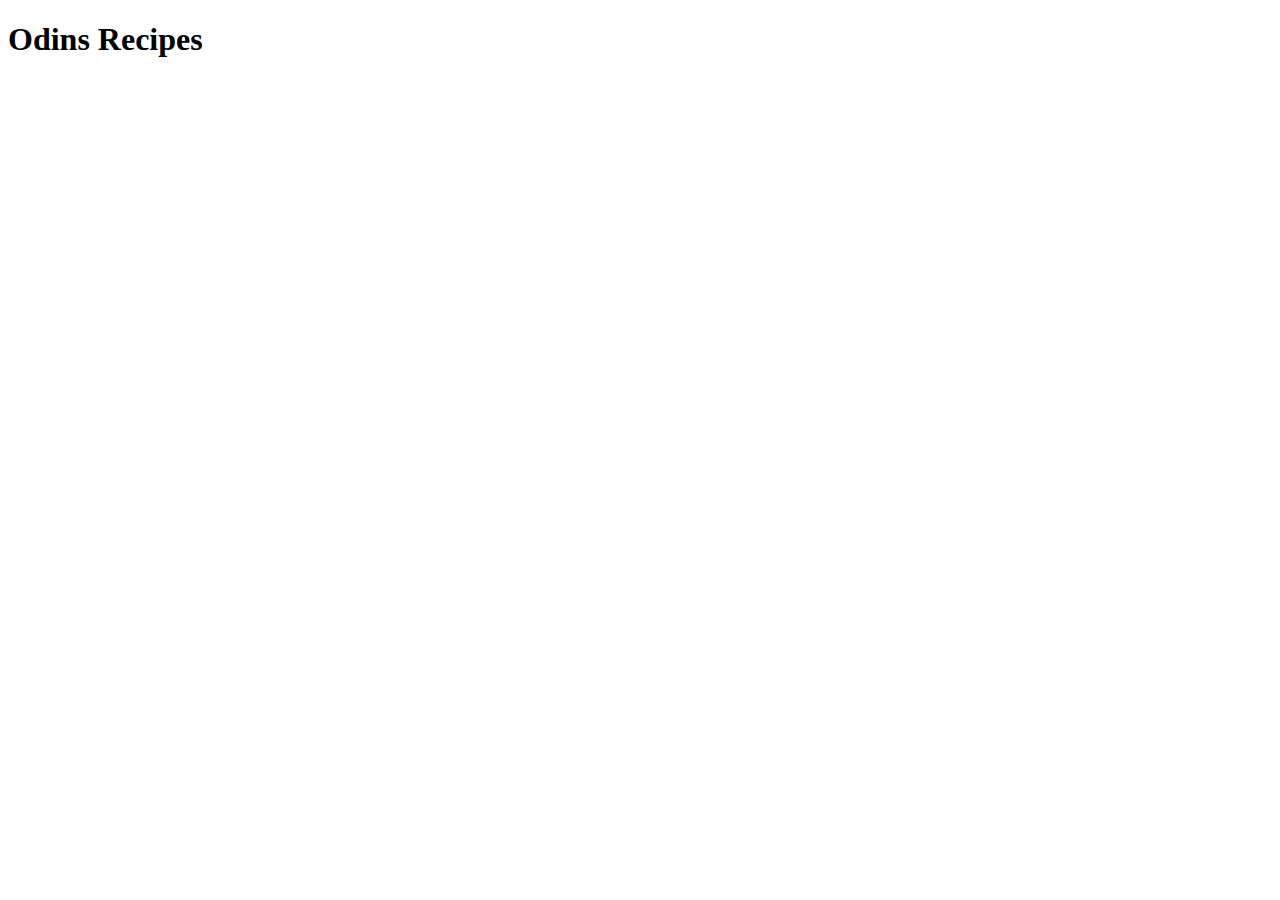
==== index.html @ 917df4ff "create index.html and recipes folder" ====
<!DOCTYPE html>
<html lang="en">
<head>
    <meta charset="UTF-8">
    <meta http-equiv="X-UA-Compatible" content="IE=edge">
    <meta name="viewport" content="width=device-width, initial-scale=1.0">
    <title>Document</title>
</head>
<body>
    <h1>Odins Recipes</h1>
</body>
</html>
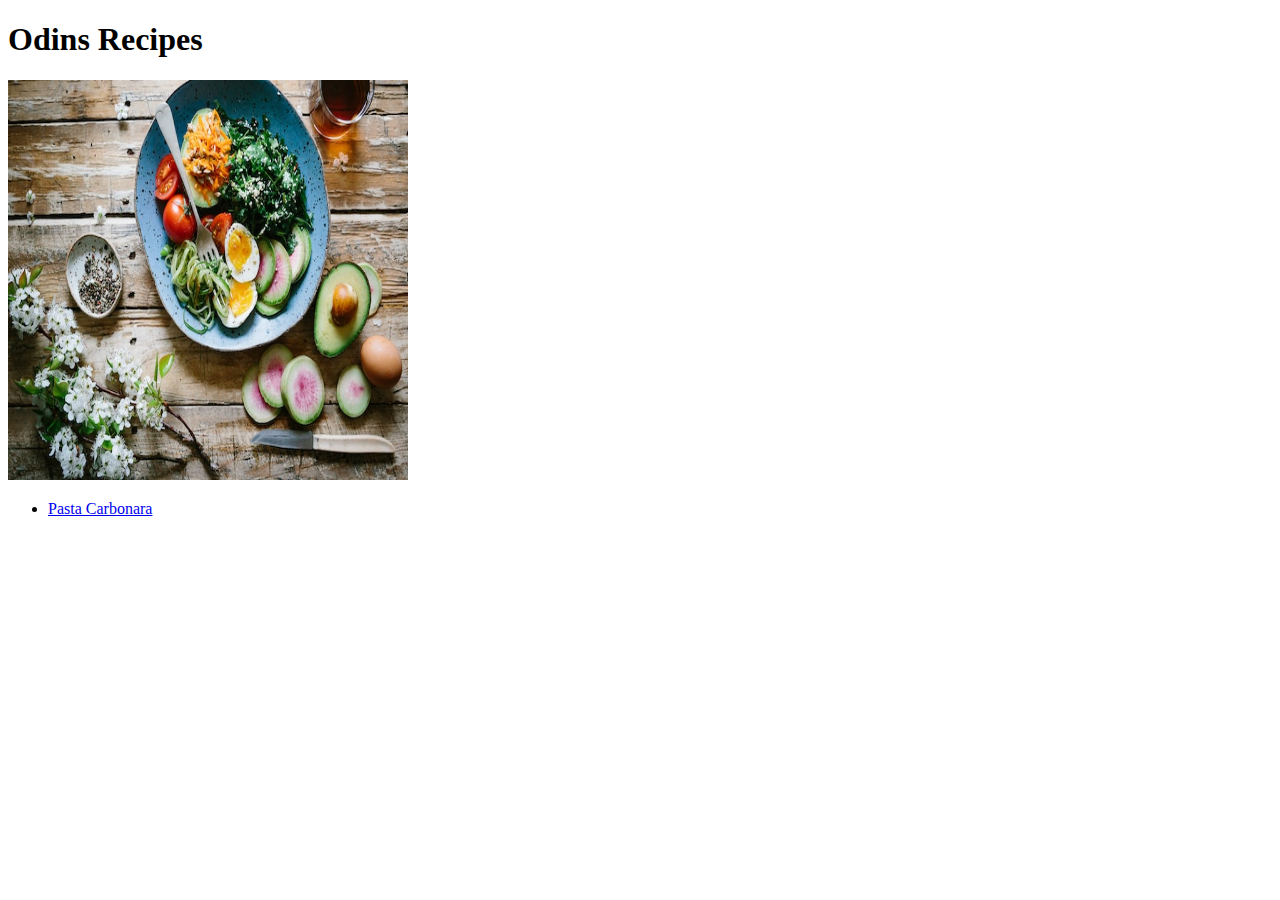
==== commit c8e15055: "coplete 1st recipe and add size through html to the img" ====
--- a/index.html
+++ b/index.html
@@ -8,5 +8,9 @@
 </head>
 <body>
     <h1>Odins Recipes</h1>
+    <img src="img/home.jpg" alt="home page image" height="400" width="400">
+    <ul>
+        <li><a href="recipes/pasta-carbonara.html">Pasta Carbonara</a></li>
+    </ul>
 </body>
 </html>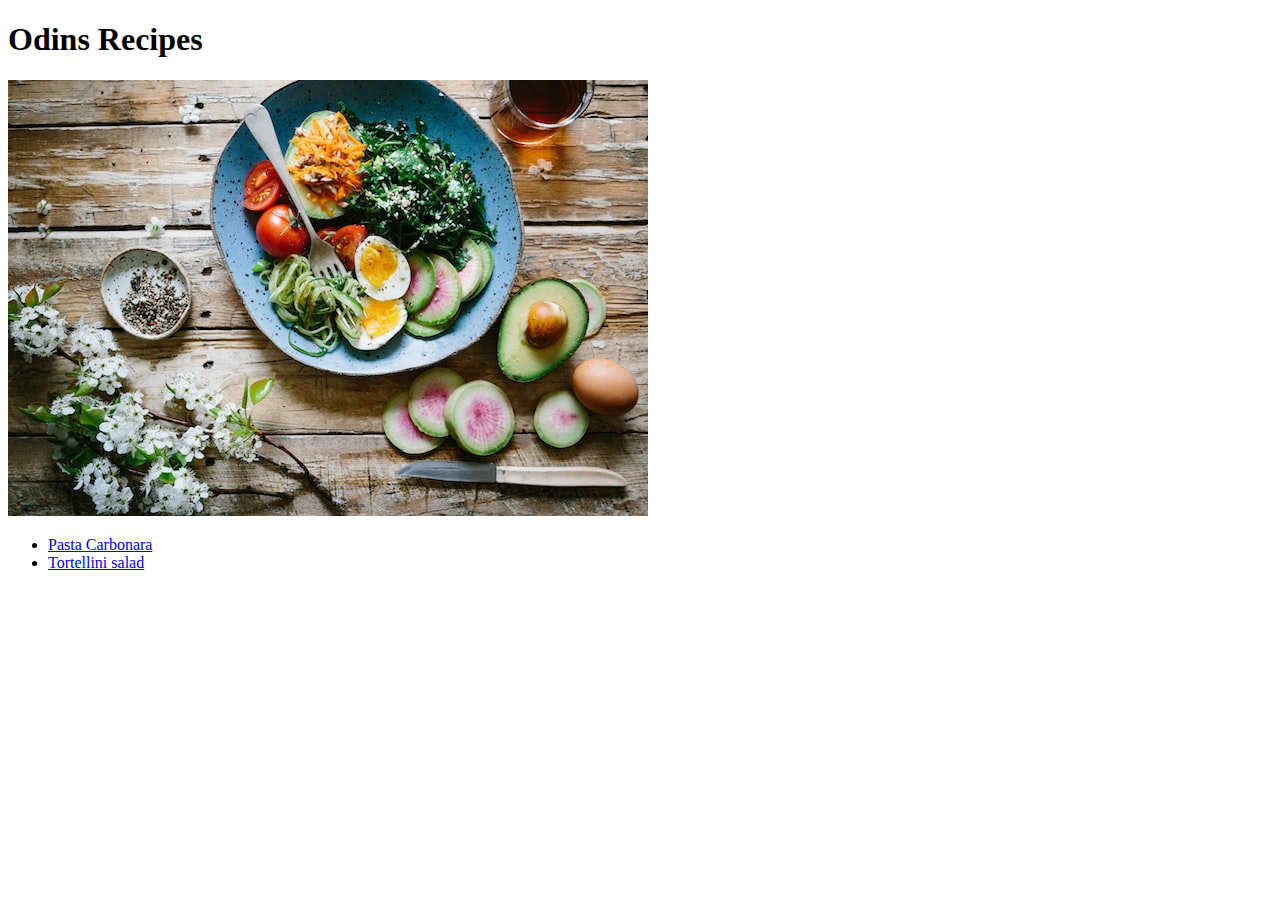
==== commit 5c1793f5: "finish 2nd recipe, and test git commands" ====
--- a/index.html
+++ b/index.html
@@ -4,13 +4,15 @@
     <meta charset="UTF-8">
     <meta http-equiv="X-UA-Compatible" content="IE=edge">
     <meta name="viewport" content="width=device-width, initial-scale=1.0">
-    <title>Document</title>
+    <title>Odins Recipes</title>
 </head>
 <body>
     <h1>Odins Recipes</h1>
-    <img src="img/home.jpg" alt="home page image" height="400" width="400">
+    <img src="img/home.jpg" alt="home page image">
     <ul>
         <li><a href="recipes/pasta-carbonara.html">Pasta Carbonara</a></li>
+        <li><a href="recipes/tortellini-salad.html">Tortellini salad</a></li>
+        
     </ul>
 </body>
 </html>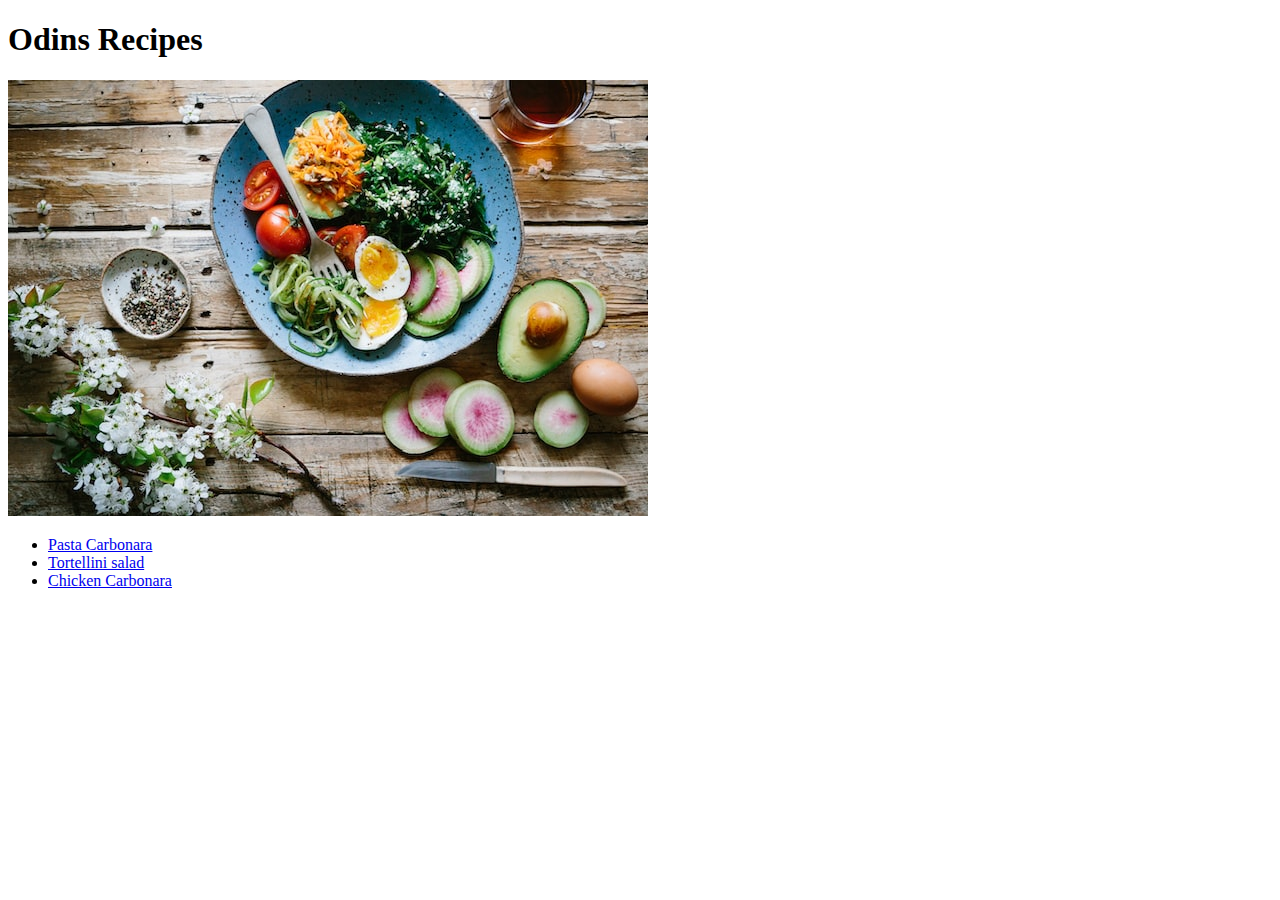
==== commit cfe559a5: "add 3rd recipe + make some corrections" ====
--- a/index.html
+++ b/index.html
@@ -12,7 +12,8 @@
     <ul>
         <li><a href="recipes/pasta-carbonara.html">Pasta Carbonara</a></li>
         <li><a href="recipes/tortellini-salad.html">Tortellini salad</a></li>
-        
+        <li><a href="recipes/chicken-carbonara.html">Chicken Carbonara</a></li>
+
     </ul>
 </body>
 </html>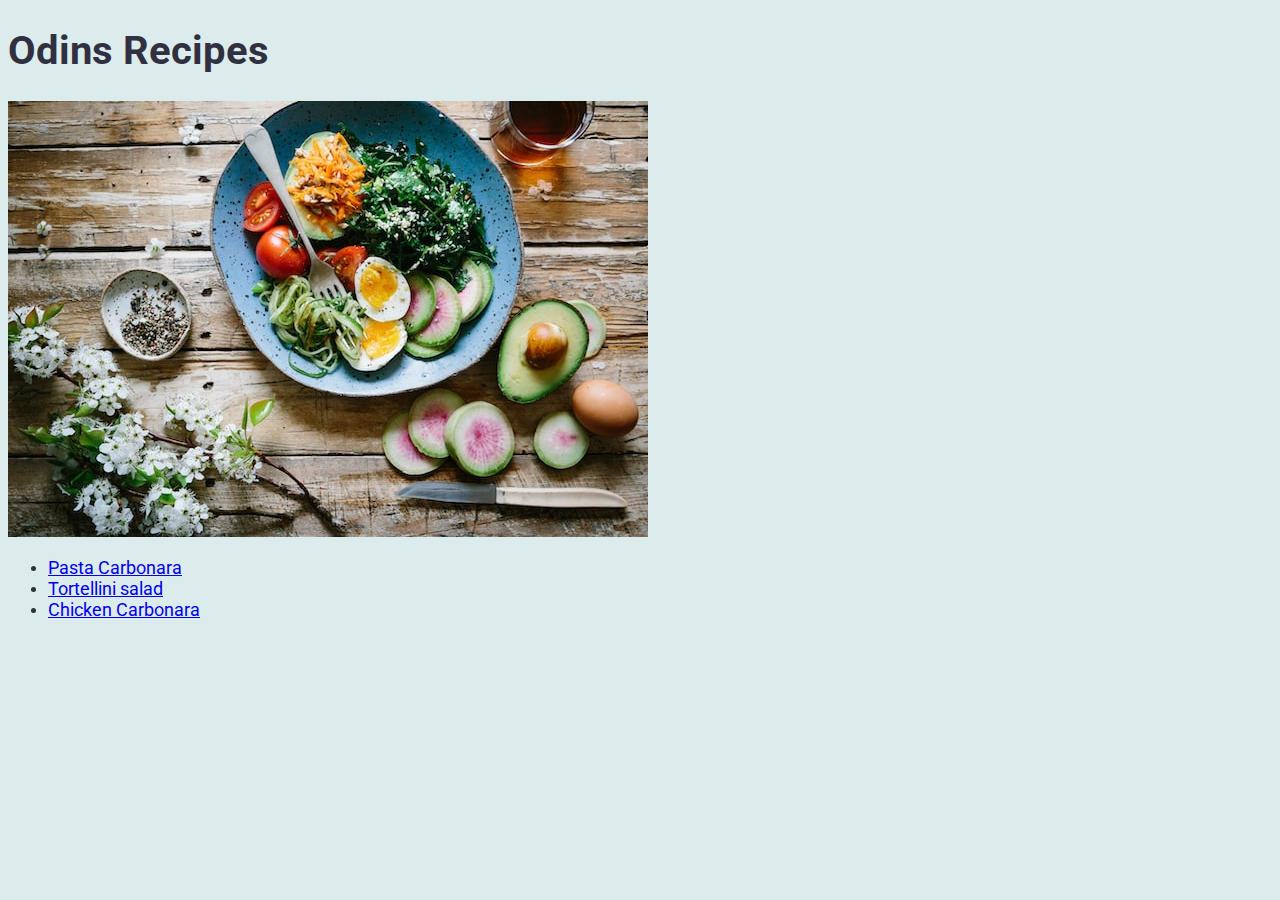
==== commit 54b47d24: "add styles and modify htmls" ====
--- a/index.html
+++ b/index.html
@@ -1,19 +1,37 @@
 <!DOCTYPE html>
 <html lang="en">
-<head>
-    <meta charset="UTF-8">
-    <meta http-equiv="X-UA-Compatible" content="IE=edge">
-    <meta name="viewport" content="width=device-width, initial-scale=1.0">
+  <head>
+    <meta charset="UTF-8" />
+    <meta http-equiv="X-UA-Compatible" content="IE=edge" />
+    <meta name="viewport" content="width=device-width, initial-scale=1.0" />
+    <link rel="preconnect" href="https://fonts.googleapis.com" />
+    <link rel="preconnect" href="https://fonts.gstatic.com" crossorigin />
+    <link
+      href="https://fonts.googleapis.com/css2?family=Roboto:wght@400;500;700&display=swap"
+      rel="stylesheet"
+    />
+    <link rel="stylesheet" href="style.css" />
     <title>Odins Recipes</title>
-</head>
-<body>
+  </head>
+  <body>
     <h1>Odins Recipes</h1>
-    <img src="img/home.jpg" alt="home page image">
+    <img src="img/home.jpg" alt="home page image" />
     <ul>
-        <li><a href="recipes/pasta-carbonara.html">Pasta Carbonara</a></li>
-        <li><a href="recipes/tortellini-salad.html">Tortellini salad</a></li>
-        <li><a href="recipes/chicken-carbonara.html">Chicken Carbonara</a></li>
-
+      <li>
+        <a href="recipes/pasta-carbonara.html" class="recipe-link"
+          >Pasta Carbonara</a
+        >
+      </li>
+      <li>
+        <a href="recipes/tortellini-salad.html" class="recipe-link"
+          >Tortellini salad</a
+        >
+      </li>
+      <li>
+        <a href="recipes/chicken-carbonara.html" class="recipe-link"
+          >Chicken Carbonara</a
+        >
+      </li>
     </ul>
-</body>
-</html>+  </body>
+</html>
--- a/style.css
+++ b/style.css
@@ -0,0 +1,32 @@
+body {
+  background-color: rgb(220, 236, 236);
+  font-family: "Roboto", sans-serif;
+  color: hsl(240, 15%, 22%);
+}
+
+h1 {
+  font-size: 40px;
+}
+
+h2 {
+  font-size: 28px;
+}
+
+h3 {
+  font-size: 22px;
+}
+h4 {
+  font-weight: 500;
+}
+
+.recipe-link {
+  font-size: 18px;
+}
+
+article {
+  background-color: rgb(181, 204, 204);
+}
+
+.home {
+  background-color: rgb(181, 204, 204);
+}
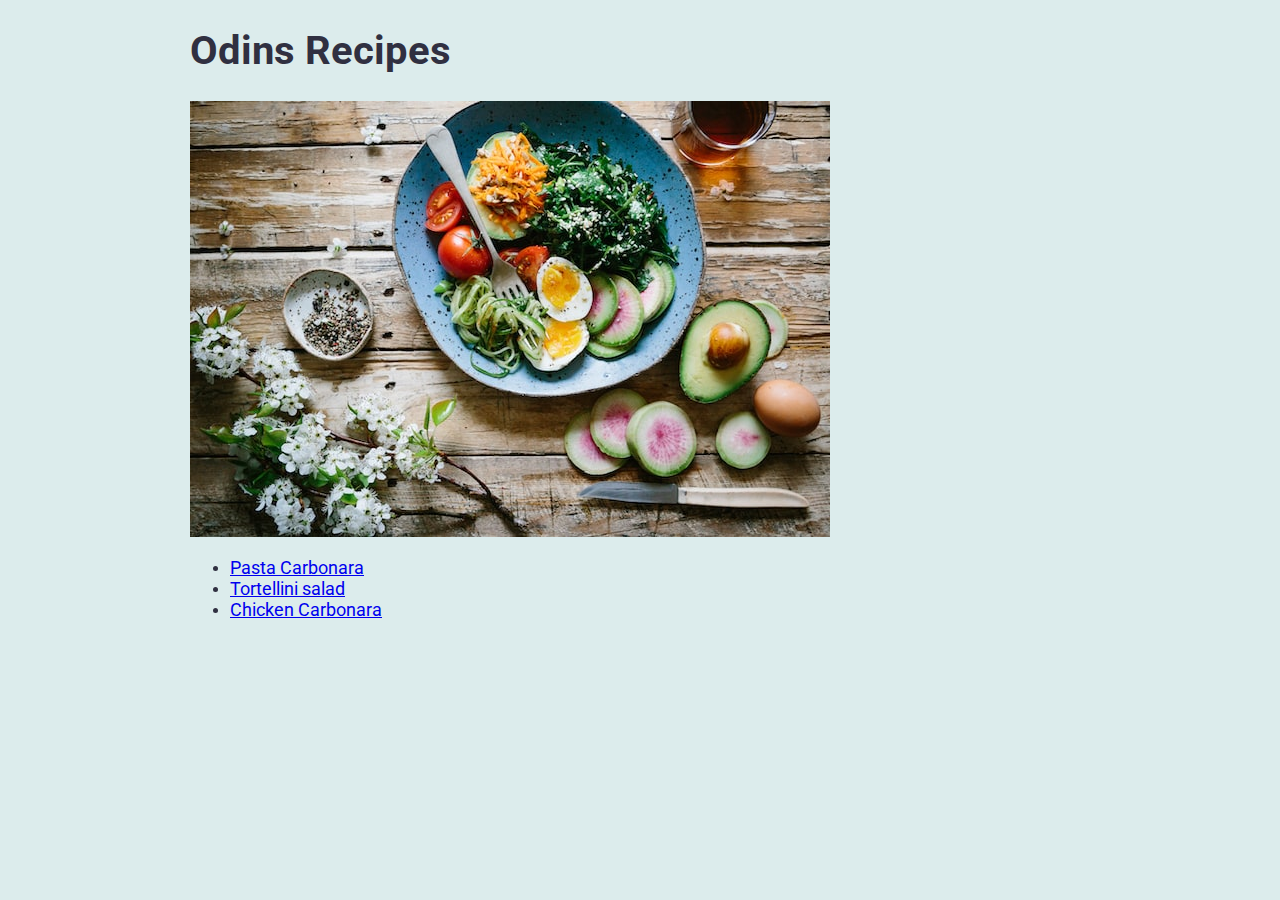
==== commit 8e9b3e74: "put content in container and center them" ====
--- a/index.html
+++ b/index.html
@@ -14,24 +14,29 @@
     <title>Odins Recipes</title>
   </head>
   <body>
-    <h1>Odins Recipes</h1>
-    <img src="img/home.jpg" alt="home page image" />
-    <ul>
-      <li>
-        <a href="recipes/pasta-carbonara.html" class="recipe-link"
-          >Pasta Carbonara</a
-        >
-      </li>
-      <li>
-        <a href="recipes/tortellini-salad.html" class="recipe-link"
-          >Tortellini salad</a
-        >
-      </li>
-      <li>
-        <a href="recipes/chicken-carbonara.html" class="recipe-link"
-          >Chicken Carbonara</a
-        >
-      </li>
-    </ul>
+    <header class="container">
+      <h1>Odins Recipes</h1>
+      <img src="img/home.jpg" alt="home page image" />
+    </header>
+
+    <div class="container">
+      <ul>
+        <li>
+          <a href="recipes/pasta-carbonara.html" class="recipe-link"
+            >Pasta Carbonara</a
+          >
+        </li>
+        <li>
+          <a href="recipes/tortellini-salad.html" class="recipe-link"
+            >Tortellini salad</a
+          >
+        </li>
+        <li>
+          <a href="recipes/chicken-carbonara.html" class="recipe-link"
+            >Chicken Carbonara</a
+          >
+        </li>
+      </ul>
+    </div>
   </body>
 </html>
--- a/style.css
+++ b/style.css
@@ -30,3 +30,8 @@
 .home {
   background-color: rgb(181, 204, 204);
 }
+
+.container {
+  max-width: 900px;
+  margin: 0 auto;
+}
